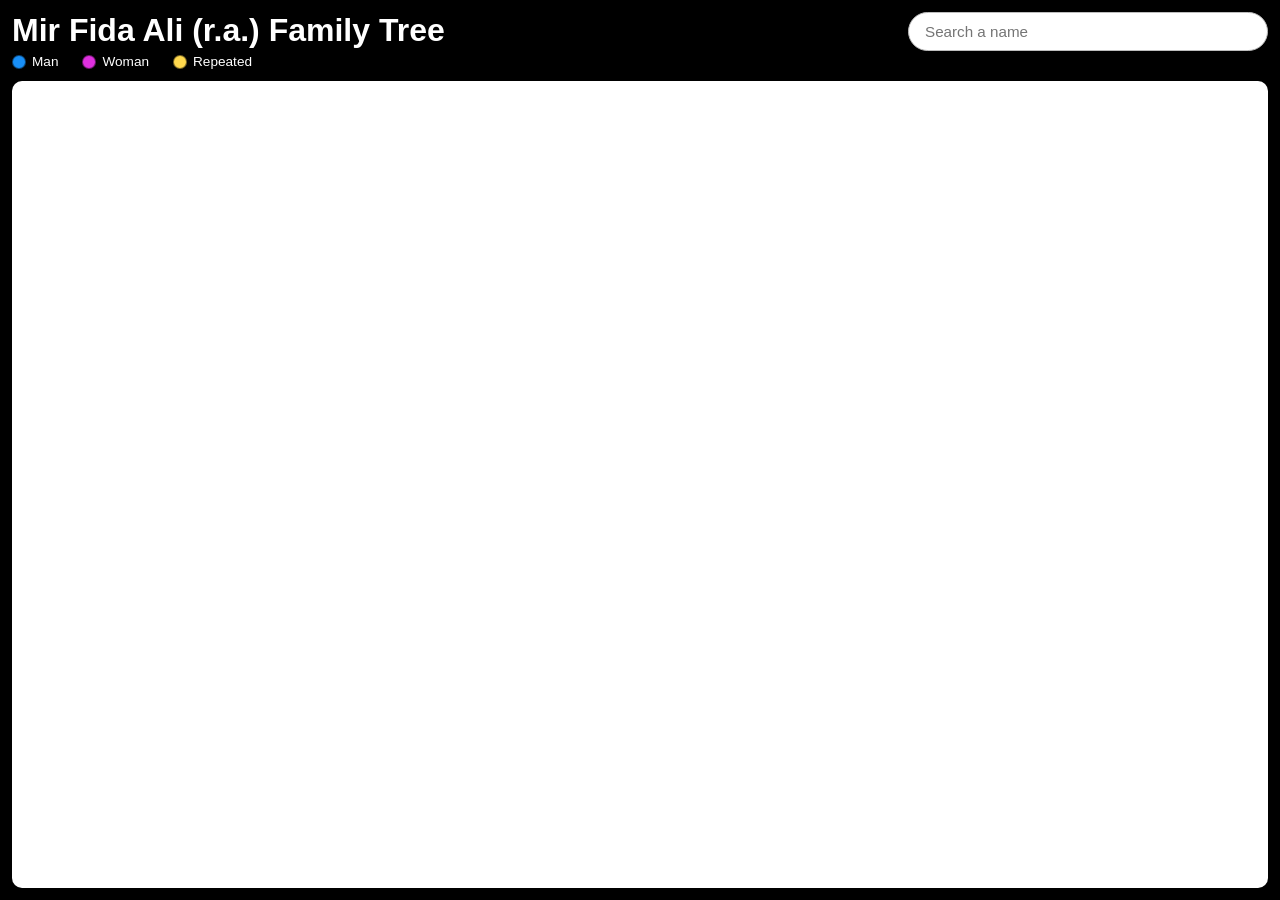
==== index.html @ 56e46176 "Initial commit" ====
<!DOCTYPE html>
<html lang="en">
<head>
  <meta charset="utf-8">
  <meta name="viewport" content="width=device-width, initial-scale=1, user-scalable=yes">
  <title>Mir Fida Ali Family Tree</title>

  <link rel="stylesheet" href="css/style-index.css">

  <script src="js/resources/lodash.min.js"></script>
  <script src="js/resources/d3.v4.min.js"></script>
  <script src="js/resources/jquery.min.js"></script>

  <script src="js/resources/dTree.min.js"></script>
  <script src="js/info.js"></script>
</head>

<body>
  <header class="page-header">
    <div class="title-wrap">
      <h1>Mir Fida Ali (r.a.) Family Tree</h1>
      <div class="legend">
        <div class="legend-item"><span class="legend-dot legend-man"></span>Man</div>
        <div class="legend-item"><span class="legend-dot legend-woman"></span>Woman</div>
        <div class="legend-item"><span class="legend-dot legend-repeated"></span>Repeated</div>
      </div>
    </div>
    <form id="tree-search-form" class="search-form" autocomplete="off">
      <input id="tree-search-input" type="text" placeholder="Search a name" aria-label="Search family tree by name">
    </form>
  </header>

  <div class="search-wrap">
    <p id="tree-search-status" class="search-status" aria-live="polite"></p>
  </div>

  <main id="graph"></main>

  <script src="js/data/data.js"></script>
  <script src="js/index.js"></script>
</body>
</html>
---- css/style-index.css ----
:root {
	--man-hover-color: hsl(208, 93%, 53%);
	--woman-hover-color: hsl(300, 73%, 53%);
}

html,
body {
	height: 100%;
	margin: 0;
}
body {
	font: 1rem sans-serif;
	background-color: black;
	display: grid;
	grid-template-rows: auto auto minmax(0, 1fr);
	gap: 6px;
	padding: 12px;
	box-sizing: border-box;
	overflow: hidden;
}
h1 {
	color: white;
	margin: 0;
}
.page-header {
	width: 100%;
	display: flex;
	align-items: flex-start;
	justify-content: space-between;
	gap: 16px;
}
.title-wrap {
	display: flex;
	flex-direction: column;
	gap: 6px;
	min-width: 0;
}
.search-form {
	display: flex;
	align-items: stretch;
	width: min(100%, 360px);
	flex-shrink: 0;
}
.search-form input {
	width: 100%;
	min-width: 0;
	padding: 10px 16px;
	border-radius: 999px;
	border: 1px solid #bdbdbd;
	font-size: 0.95rem;
}
.search-wrap {
	width: 100%;
	display: flex;
	align-items: center;
	justify-content: flex-end;
	gap: 16px;
}
.search-status {
	margin: 0;
	color: #fff;
	font-size: 0.85rem;
}
.legend {
	color: #fff;
	font-size: 0.85rem;
	display: flex;
	align-items: center;
	gap: 24px;
	white-space: nowrap;
}
.legend-item {
	display: flex;
	align-items: center;
	gap: 6px;
	line-height: 1;
}
.legend-dot {
	width: 0.75rem;
	height: 0.75rem;
	border-radius: 50%;
	flex-shrink: 0;
	border: 1px solid rgba(0, 0, 0, 0.5);
}
.legend-man {
	background-color: var(--man-hover-color);
}
.legend-woman {
	background-color: var(--woman-hover-color);
}
.legend-repeated {
	background-color: #ffd84d;
}
#graph {
	cursor: grab;
	background-color: white;
	border-radius: 10px;
	min-height: 0;
	height: 100%;
	overflow: hidden;
}
#graph:active {
	cursor: grabbing;
}
.nodeText {
	text-align: center;
}
.linage {
	fill: none;
	stroke: #000;
}
.marriage {
	fill: none;
	stroke: black;
}
.marriageNode {
	background-color: black;
	border-radius: 50%;
}
.nthMarriage {
	fill: none;
	stroke: #2e2c2e;
	stroke-width: 1px;
	stroke-dasharray: 3,3;
}
.man {
	background-color: hsl(190, 80%, 65%);
	border: 1px solid black;
}
.man:hover,
.man.search-highlight {
	background-color: var(--man-hover-color);
}
.woman {
	background-color: hsl(300, 100%, 80%);
	border: 1px solid black;
}
.woman:hover,
.woman.search-highlight {
	background-color: var(--woman-hover-color);
}
foreignObject > div.duplicate-highlight {
	background-color: #ffd84d !important;
}
.emphasis{
	font-style: italic;
}
svg {
	border-style: solid;
	border-width: 1px;
	width: 100%;
	height: 100%;
	display: block;
	box-sizing: border-box;
}
foreignObject {
	cursor: pointer;
	height: 60px;
}
foreignObject > div {
	border-radius: 5px;
	display: flex;
	justify-content: center;
	align-items: center;
	box-sizing: border-box;

}
div > p {
	font-size: .75rem;
	letter-spacing: -0.3px;
}
#head-info {
	color: white;
}
#head-info a {
	text-decoration-style: underline;
	color: white;
}
#head-info a:hover {
	color: lightgreen;
	text-decoration-style: dashed;
	text-decoration-color: lightgreen;
	text-decoration-thickness: 3px;
}
.halfrem {
	font-size: .5rem;
}
.info {
	cursor: default;
	width: 250px;
	height: auto;
	position: absolute;
	padding: 1rem;
	top: 170px;
	left: 30px;
	border: 1px solid black;
	border-radius: 10px;
	font-size: .9rem;
}
#close {
	position: absolute;
	color: black;
	top: -11px;
	right: -11px;
	width: 20px;
	height: 20px;
	background-color: white;
	border-radius: 10px;
	border: 1px solid black;
	cursor:pointer;
	font-size: 1.75rem;
	line-height: .6;
	text-align: center;
}

@media (max-width: 700px) {
	.page-header {
		align-items: stretch;
		flex-direction: column;
	}
	.search-form {
		width: 100%;
	}
	.search-wrap {
		align-items: flex-start;
		flex-direction: column;
		gap: 6px;
	}
	.legend {
		flex-wrap: wrap;
		gap: 10px;
		white-space: normal;
	}
}
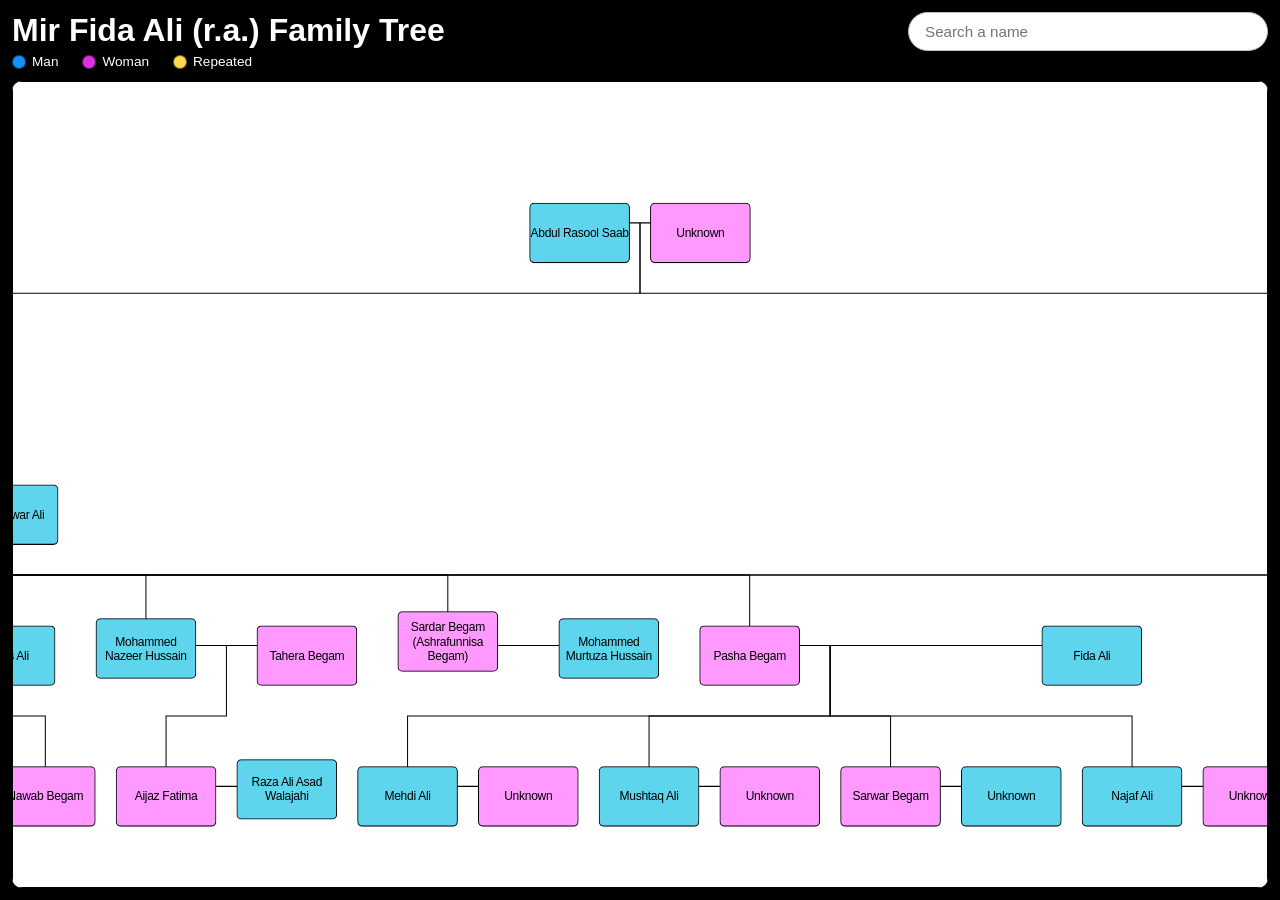
==== commit 47c830fa: "Slim down libraries, fix tree data and search Data - Add Mohammed Hasan Ali as a son of Mohammed Ali" ====
--- a/index.html
+++ b/index.html
@@ -7,9 +7,8 @@
 
   <link rel="stylesheet" href="css/style-index.css">
 
-  <script src="js/resources/lodash.min.js"></script>
-  <script src="js/resources/d3.v4.min.js"></script>
-  <script src="js/resources/jquery.min.js"></script>
+  <script src="js/resources/lodash-shim.js"></script>
+  <script src="js/resources/d3.custom.min.js"></script>
 
   <script src="js/resources/dTree.min.js"></script>
   <script src="js/info.js"></script>
